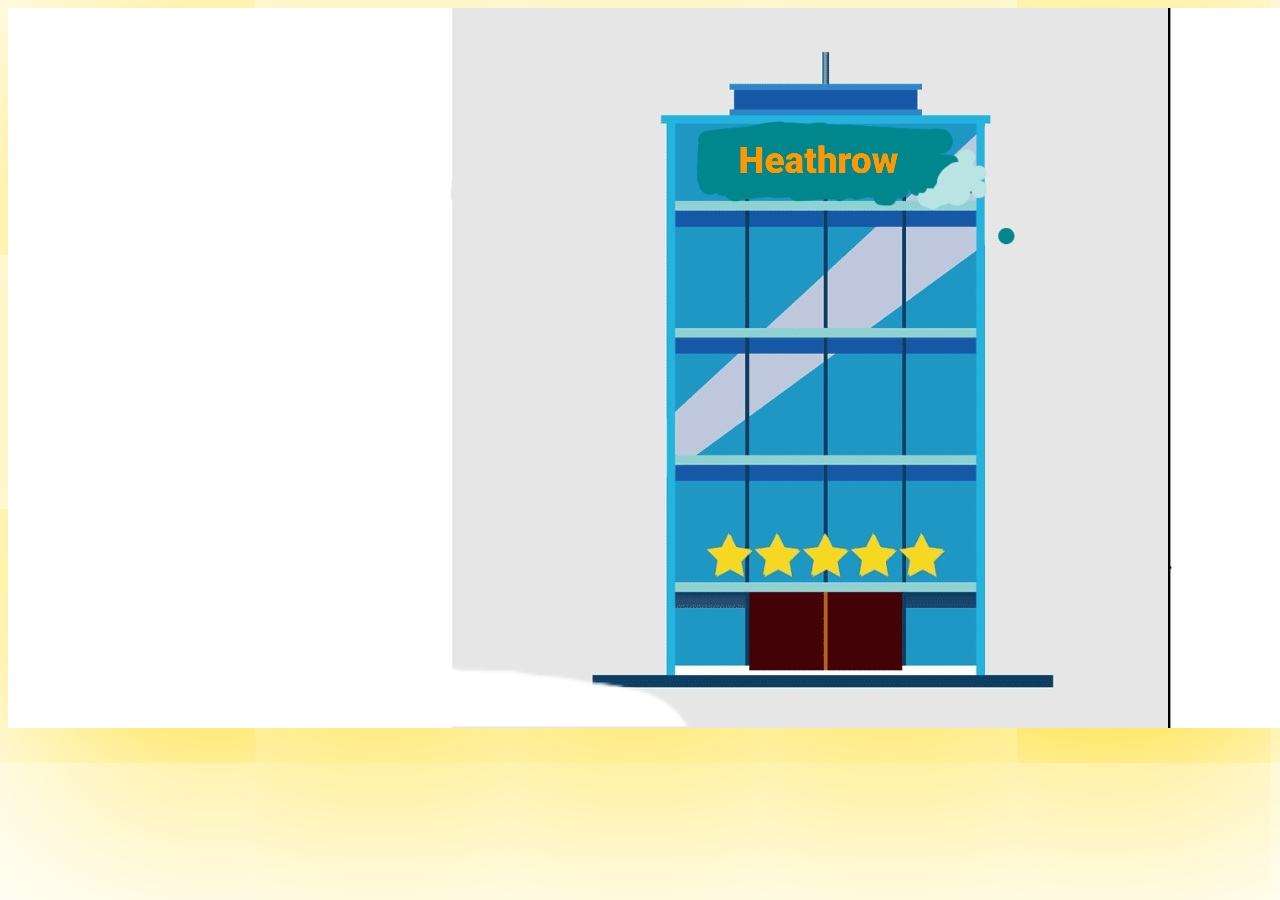
==== index.html @ e7bb1d68 "Add files via upload" ====
<!DOCTYPE html>
<html lang="en">
<head>
    <meta charset="UTF-8">
    <meta name="viewport" content="width=device-width, initial-scale=1.0">
    <title>Document</title>
    <style>
       
        
        .container{
            width: auto;
            height: auto;
           
            background-color: purple;
            display: flex;
            align-items: center;
            justify-content: space-between;
            box-shadow: 40px 40px 400px gold;
        }
        .h1{
        
            position: absolute;
            color:green;
            margin-left: 60%;
            font-size: 50px;
	        font-weight: 200px;
            /* top: 50%;
            left: 40%;
            transform: -50% -50%; */
            
        }
        
        

    </style>
</head>
<body>
    <div class="container">
        <img src="./images/21.jpg"> a
        <h1>Hi There,<br>Welcome to..............
            .......
            ...........
            .................
            ........
            .................
            ..........
            ...........
            <button>Our Food</button><p><button>Our Drinks</button></p>
            <p><button>About Us</button></p>
            <p><button></button></p>
        </h1>
        
        
            
            

        
    </div>
    
    
        
    
    
    
        
    
       
</body>


</html>
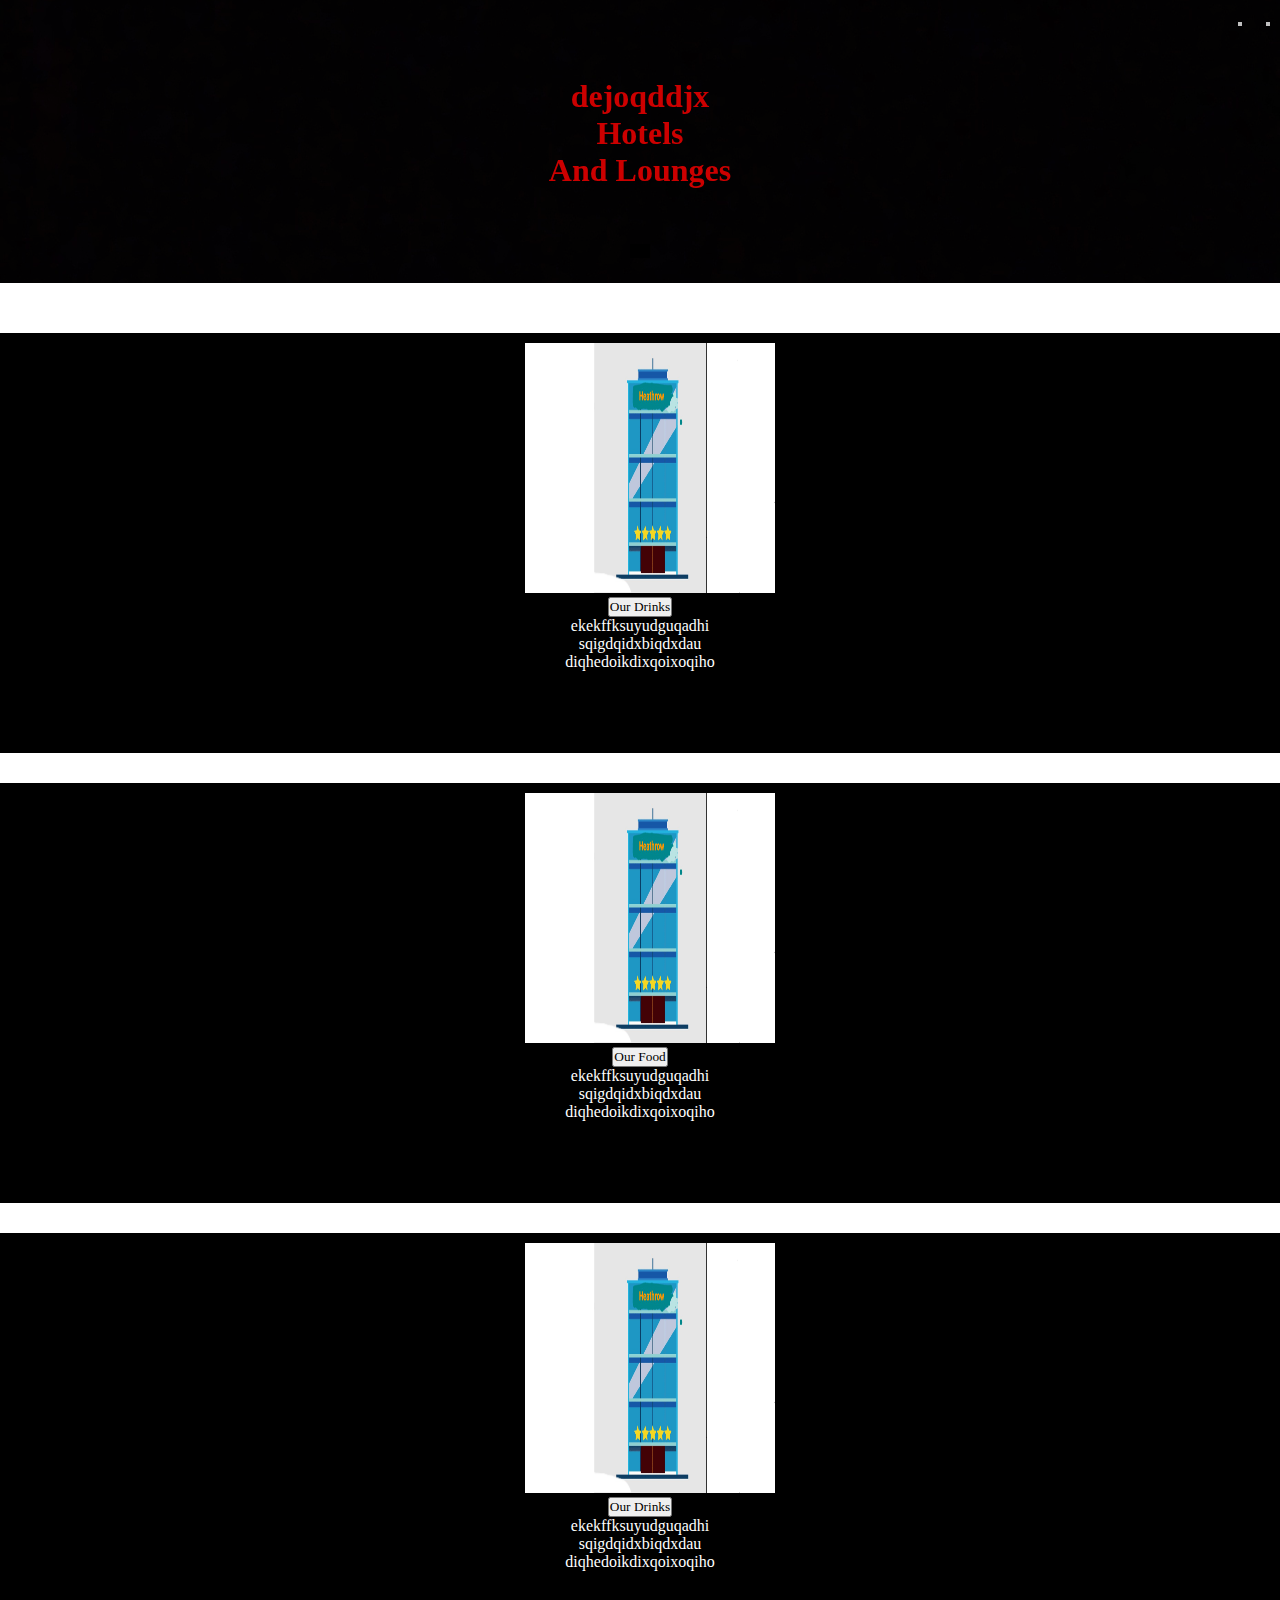
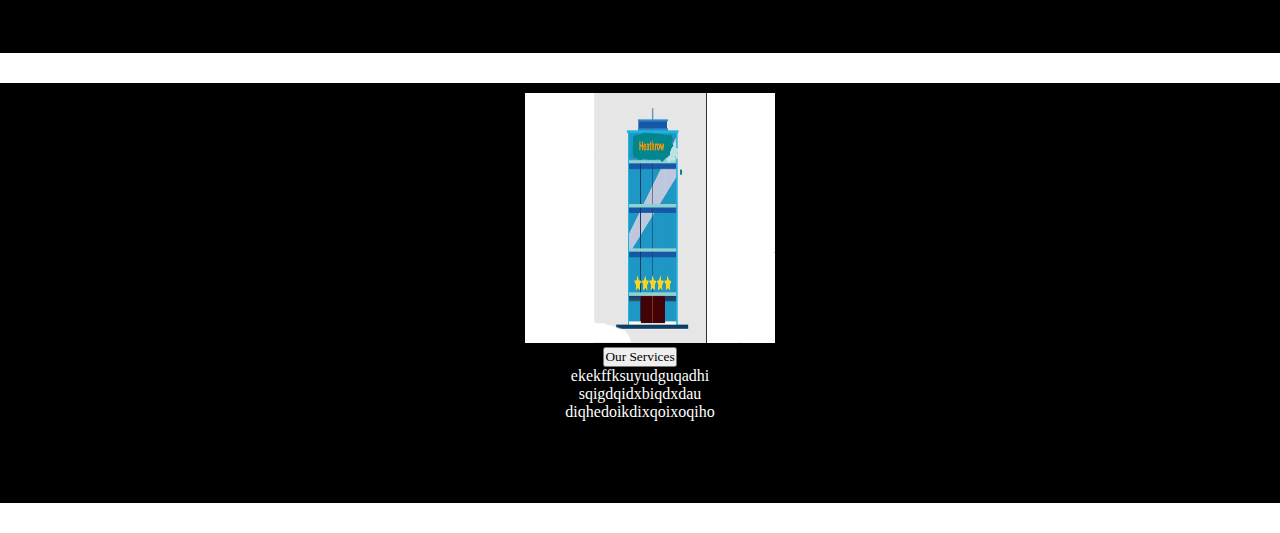
==== commit 370c2290: "Add files via upload" ====
--- a/index.html
+++ b/index.html
@@ -1,71 +1,64 @@
 <!DOCTYPE html>
 <html lang="en">
-<head>
-    <meta charset="UTF-8">
-    <meta name="viewport" content="width=device-width, initial-scale=1.0">
+  <head>
+    <meta charset="UTF-8" />
+    <meta name="viewport" content="width=device-width, initial-scale=1.0" />
     <title>Document</title>
-    <style>
-       
-        
-        .container{
-            width: auto;
-            height: auto;
-           
-            background-color: purple;
-            display: flex;
-            align-items: center;
-            justify-content: space-between;
-            box-shadow: 40px 40px 400px gold;
-        }
-        .h1{
-        
-            position: absolute;
-            color:green;
-            margin-left: 60%;
-            font-size: 50px;
-	        font-weight: 200px;
-            /* top: 50%;
-            left: 40%;
-            transform: -50% -50%; */
-            
-        }
-        
-        
+    <link rel="stylesheet" href="style.css" />
+  </head>
+  <body>
+    <div class="navbar">
+      <ul>
+        <li>
+          <a href="#"></a>
+        </li>
+        <li>
+          <a href="#"><button></button></a>
+        </li>
+        <li>
+          <a href="aboutme.html"><button></button></a>
+          
+        </li>
+      </ul>
+      <div class="center">
+        <h1>
+          dejoqddjx<br>
+          Hotels<br>And Lounges
+          
+        </h1>
+        <p>
+          <br /> 
+        </p>
+        <button></button>
 
-    </style>
-</head>
-<body>
-    <div class="container">
-        <img src="./images/21.jpg"> a
-        <h1>Hi There,<br>Welcome to..............
-            .......
-            ...........
-            .................
-            ........
-            .................
-            ..........
-            ...........
-            <button>Our Food</button><p><button>Our Drinks</button></p>
-            <p><button>About Us</button></p>
-            <p><button></button></p>
-        </h1>
-        
-        
-            
-            
-
-        
+      </div>
     </div>
-    
-    
-        
-    
-    
-    
-        
-    
-       
-</body>
 
 
+    <div class="price">
+      <figure>
+        <img src="./images/21.jpg" alt="" width="250px" height="250px" />
+        <figcaption><a href="/ourdrinks.html"><button>Our Drinks</button></a><br />ekekffksuyudguqadhi<br>sqigdqidxbiqdxdau<br>diqhedoikdixqoixoqiho</figcaption></figcaption> <br />ekekffksuyudguqadhi<br>sqigdqidxbiqdxdau<br>diqhedoikdixqoixoqiho</figcaption>
+    </div>
+    <div class="price">
+      <figure>
+        <img src="./images/21.jpg" alt="" width="250px" height="250px" />
+        <figcaption><a href="/ourdrinks.html"><button>Our Food</button></a><br />ekekffksuyudguqadhi<br>sqigdqidxbiqdxdau<br>diqhedoikdixqoixoqiho</figcaption></figcaption> <br />ekekffksuyudguqadhi<br>sqigdqidxbiqdxdau<br>diqhedoikdixqoixoqiho</figcaption>
+    </div>
+    <div class="price">
+      <figure>
+        <img src="./images/21.jpg" alt="" width="250px" height="250px" />
+        <figcaption><a href="/ourdrinks.html"><button>Our Drinks</button></a><br />ekekffksuyudguqadhi<br>sqigdqidxbiqdxdau<br>diqhedoikdixqoixoqiho</figcaption></figcaption> <br />ekekffksuyudguqadhi<br>sqigdqidxbiqdxdau<br>diqhedoikdixqoixoqiho</figcaption>
+      </figure>
+    </div>
+    <div class="price">
+      <figure>
+        <img src="./images/21.jpg" alt="" width="250px" height="250px" />
+        <figcaption><a href="/ourdrinks.html"><button>Our Services</button></a><br />ekekffksuyudguqadhi<br>sqigdqidxbiqdxdau<br>diqhedoikdixqoixoqiho</figcaption></figcaption> <br />ekekffksuyudguqadhi<br>sqigdqidxbiqdxdau<br>diqhedoikdixqoixoqiho</figcaption>
+    </div>
+
+
+
+    
+  </body>
 </html>--- a/style.css
+++ b/style.css
@@ -0,0 +1,107 @@
+* {
+    padding: 0;
+    margin: 0;
+    box-sizing: border-box;
+    font-family: Cambria, Cochin, Georgia, Times, "Times New Roman", serif;
+  }
+  
+  .navbar {
+    background-image: url(./images/20240106_005913.jpg);
+    background-size: cover;
+    background-repeat: no-repeat;
+    background-position: center;
+    width: 100%;
+    height: auto;
+    background-repeat: no-repeat;
+    margin-bottom: 50px;
+    filter: brightness(80%);
+    padding-bottom: 5px;
+  }
+  
+  
+  
+  
+  .navbar img {
+    padding: 0px 0px;
+  }
+  
+  .navbar ul {
+    text-align: right;
+  }
+  
+  .navbar li {
+    list-style: none;
+    display: inline-block;
+    padding: 10px;
+  }
+  
+  .navbar a {
+    text-decoration: none;
+    color: #288adf;
+  }
+  
+  
+  .center {
+    text-align: center;
+    margin-top: 40px;
+  }
+  
+  .center h1 {
+    color: red;
+    margin-bottom: 10px;
+  }
+  
+  .center p {
+    color: white;
+    margin-bottom: 20px;
+  }
+  
+  .center button {
+    background-color: black;
+    color: white;
+    border: none;
+    padding: 7px 10px;
+    border-radius: 1px;
+    text-align: center;
+    margin-bottom: 20px;
+  }
+  
+  .center p i {
+    color: white;
+  }
+  
+  .price {
+    display: flex;
+    justify-content: center;
+    gap: 40px;
+    margin-bottom: 30px;
+    flex-wrap: wrap;
+    overflow: hidden;
+    background-color: black;
+  }
+  
+  .price figure {
+    padding: 10px;
+    width: 250px;
+    height: auto;
+  }
+  
+  .price figcaption {
+    text-align: center;
+    color: white;
+  }
+  
+  @media (max-width: 380px){
+    .price figure{
+      width: 150px;
+      height: 200px;
+      
+    }
+  
+    .price figure img{
+      width: 100%;
+      height: 80%;
+      object-fit: cover;
+    }
+  }
+  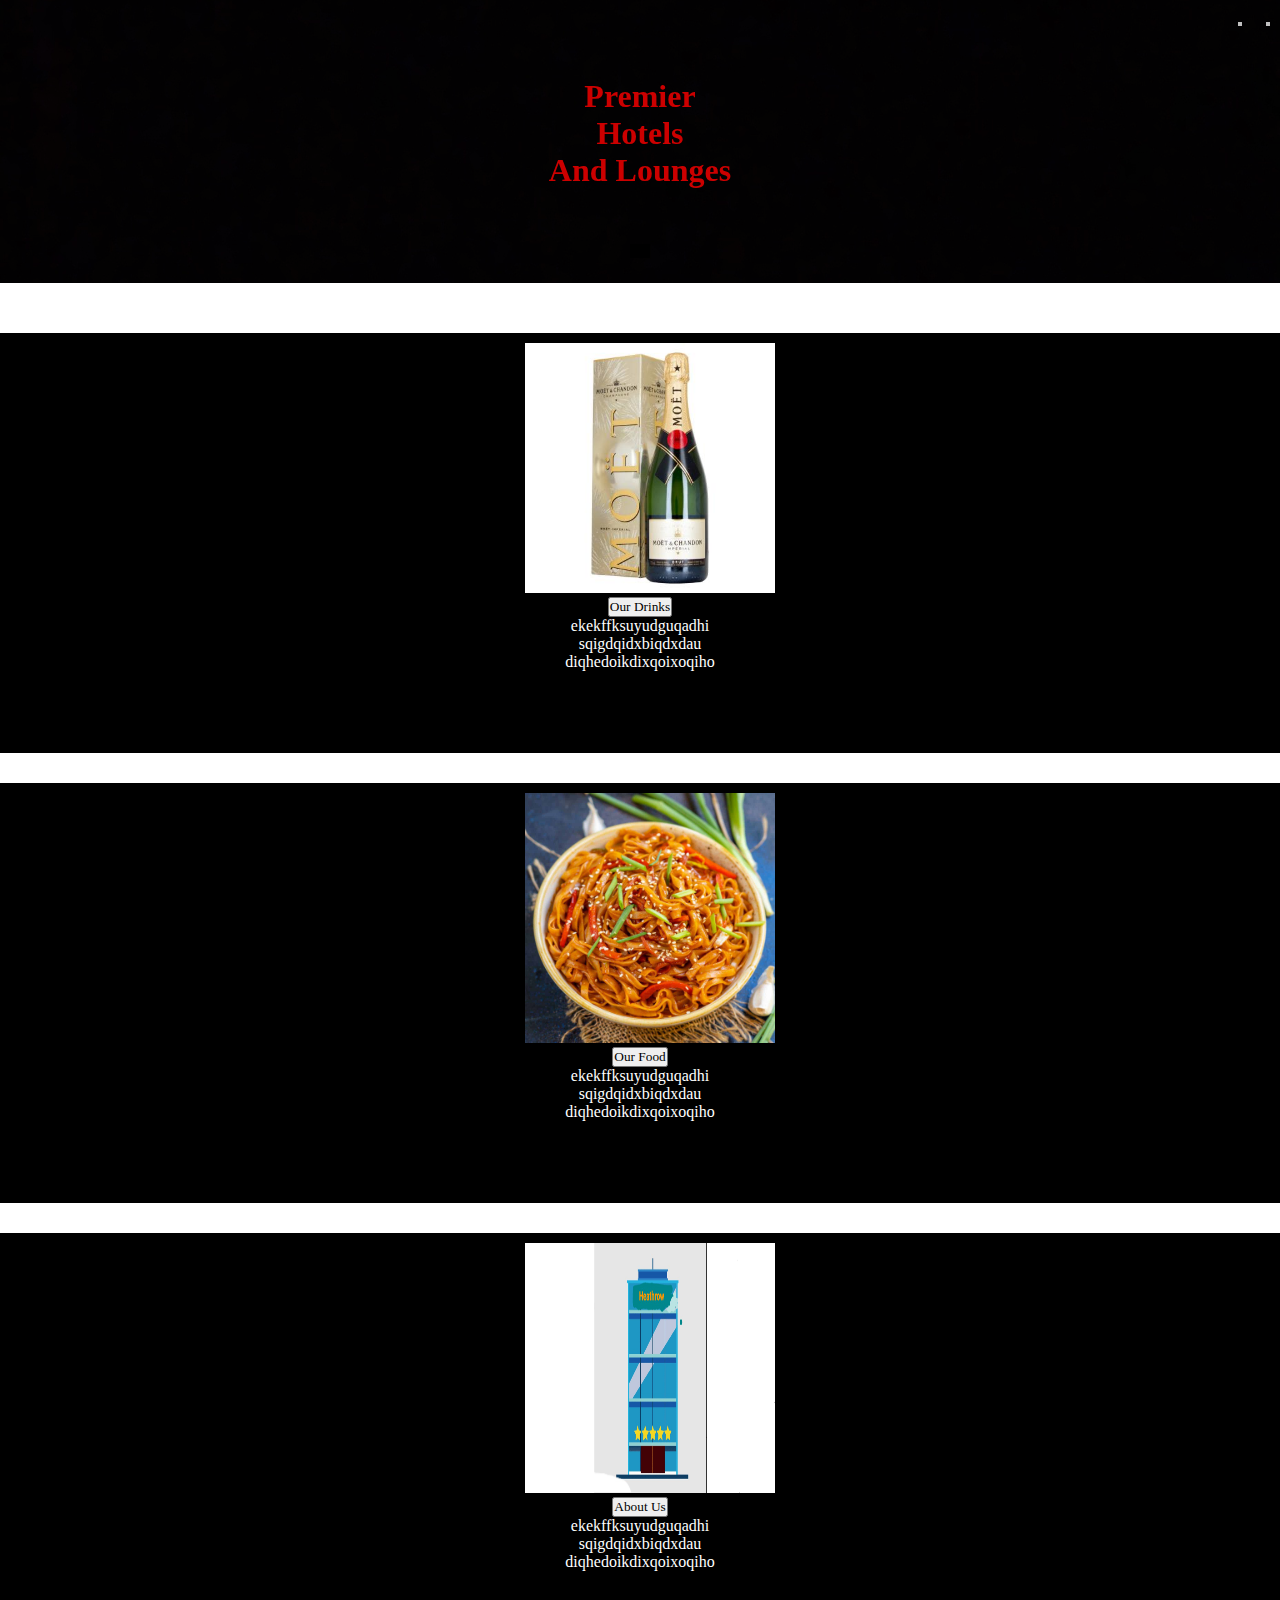
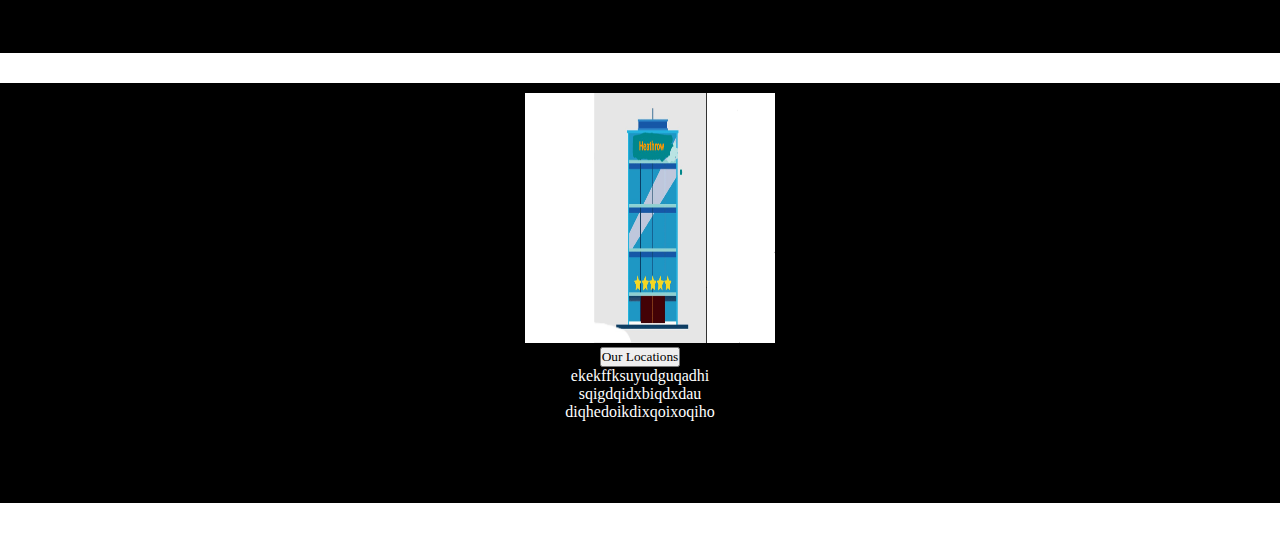
==== commit 72445a5f: "Add files via upload" ====
--- a/index.html
+++ b/index.html
@@ -22,7 +22,7 @@
       </ul>
       <div class="center">
         <h1>
-          dejoqddjx<br>
+          Premier<br>
           Hotels<br>And Lounges
           
         </h1>
@@ -37,24 +37,24 @@
 
     <div class="price">
       <figure>
-        <img src="./images/21.jpg" alt="" width="250px" height="250px" />
-        <figcaption><a href="/ourdrinks.html"><button>Our Drinks</button></a><br />ekekffksuyudguqadhi<br>sqigdqidxbiqdxdau<br>diqhedoikdixqoixoqiho</figcaption></figcaption> <br />ekekffksuyudguqadhi<br>sqigdqidxbiqdxdau<br>diqhedoikdixqoixoqiho</figcaption>
+        <img src="./images/aspar8360.jpg" alt="" width="250px" height="250px" />
+        <figcaption><a href="ourdrinks.html"><button>Our Drinks</button></a><br />ekekffksuyudguqadhi<br>sqigdqidxbiqdxdau<br>diqhedoikdixqoixoqiho</figcaption></figcaption> <br />ekekffksuyudguqadhi<br>sqigdqidxbiqdxdau<br>diqhedoikdixqoixoqiho</figcaption>
+    </div>
+    <div class="price">
+      <figure>
+        <img src="./images/Gochujang-Noodles-2-3.jpg" alt="" width="250px" height="250px" />
+        <figcaption><a href="ourdrinks.html"><button>Our Food</button></a><br />ekekffksuyudguqadhi<br>sqigdqidxbiqdxdau<br>diqhedoikdixqoixoqiho</figcaption></figcaption> <br />ekekffksuyudguqadhi<br>sqigdqidxbiqdxdau<br>diqhedoikdixqoixoqiho</figcaption>
     </div>
     <div class="price">
       <figure>
         <img src="./images/21.jpg" alt="" width="250px" height="250px" />
-        <figcaption><a href="/ourdrinks.html"><button>Our Food</button></a><br />ekekffksuyudguqadhi<br>sqigdqidxbiqdxdau<br>diqhedoikdixqoixoqiho</figcaption></figcaption> <br />ekekffksuyudguqadhi<br>sqigdqidxbiqdxdau<br>diqhedoikdixqoixoqiho</figcaption>
-    </div>
-    <div class="price">
-      <figure>
-        <img src="./images/21.jpg" alt="" width="250px" height="250px" />
-        <figcaption><a href="/ourdrinks.html"><button>Our Drinks</button></a><br />ekekffksuyudguqadhi<br>sqigdqidxbiqdxdau<br>diqhedoikdixqoixoqiho</figcaption></figcaption> <br />ekekffksuyudguqadhi<br>sqigdqidxbiqdxdau<br>diqhedoikdixqoixoqiho</figcaption>
+        <figcaption><a href="ourdrinks.html"><button>About Us</button></a><br />ekekffksuyudguqadhi<br>sqigdqidxbiqdxdau<br>diqhedoikdixqoixoqiho</figcaption></figcaption> <br />ekekffksuyudguqadhi<br>sqigdqidxbiqdxdau<br>diqhedoikdixqoixoqiho</figcaption>
       </figure>
     </div>
     <div class="price">
       <figure>
         <img src="./images/21.jpg" alt="" width="250px" height="250px" />
-        <figcaption><a href="/ourdrinks.html"><button>Our Services</button></a><br />ekekffksuyudguqadhi<br>sqigdqidxbiqdxdau<br>diqhedoikdixqoixoqiho</figcaption></figcaption> <br />ekekffksuyudguqadhi<br>sqigdqidxbiqdxdau<br>diqhedoikdixqoixoqiho</figcaption>
+        <figcaption><a href="ourdrinks.html"><button>Our Locations</button></a><br />ekekffksuyudguqadhi<br>sqigdqidxbiqdxdau<br>diqhedoikdixqoixoqiho</figcaption></figcaption> <br />ekekffksuyudguqadhi<br>sqigdqidxbiqdxdau<br>diqhedoikdixqoixoqiho</figcaption>
     </div>
 
 
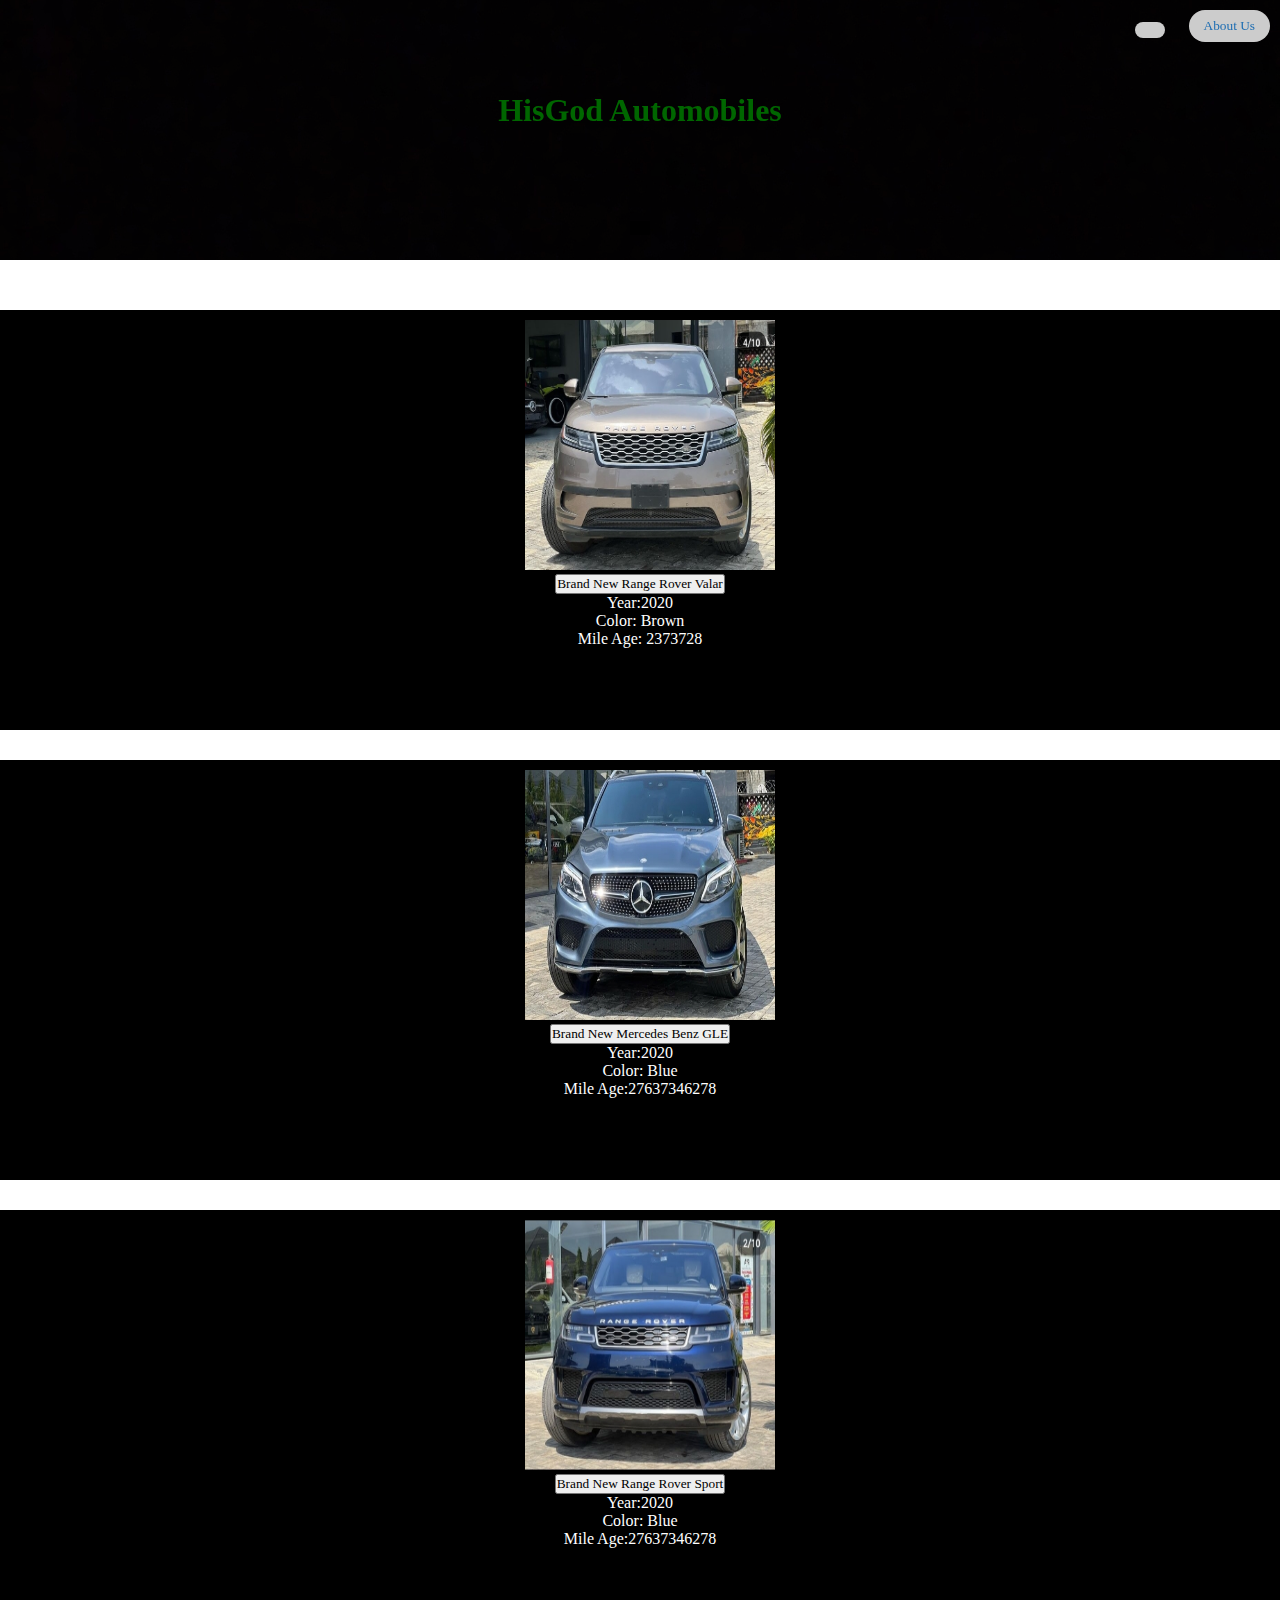
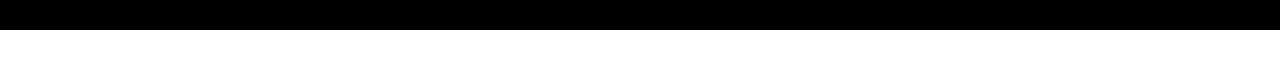
==== commit 9f36f98e: "Add files via upload" ====
--- a/index.html
+++ b/index.html
@@ -16,14 +16,14 @@
           <a href="#"><button></button></a>
         </li>
         <li>
-          <a href="aboutme.html"><button></button></a>
+          <a href="aboutme.html"><button>About Us</button></a>
           
         </li>
       </ul>
       <div class="center">
         <h1>
-          Premier<br>
-          Hotels<br>And Lounges
+          HisGod Automobiles<br>
+          <br>
           
         </h1>
         <p>
@@ -37,25 +37,21 @@
 
     <div class="price">
       <figure>
-        <img src="./images/aspar8360.jpg" alt="" width="250px" height="250px" />
-        <figcaption><a href="ourdrinks.html"><button>Our Drinks</button></a><br />ekekffksuyudguqadhi<br>sqigdqidxbiqdxdau<br>diqhedoikdixqoixoqiho</figcaption></figcaption> <br />ekekffksuyudguqadhi<br>sqigdqidxbiqdxdau<br>diqhedoikdixqoixoqiho</figcaption>
+        <img src="./images/Screenshot_20240111-065628_Gallery.jpg" alt="" width="250px" height="250px" />
+        <figcaption><a href="ourdrinks.html"><button>Brand New Range Rover Valar </button></a><br />Year:2020<br>Color: Brown<br>Mile Age: 2373728</figcaption></figcaption> <br />ekekffksuyudguqadhi<br>sqigdqidxbiqdxdau<br>diqhedoikdixqoixoqiho</figcaption>
     </div>
     <div class="price">
       <figure>
-        <img src="./images/Gochujang-Noodles-2-3.jpg" alt="" width="250px" height="250px" />
-        <figcaption><a href="ourdrinks.html"><button>Our Food</button></a><br />ekekffksuyudguqadhi<br>sqigdqidxbiqdxdau<br>diqhedoikdixqoixoqiho</figcaption></figcaption> <br />ekekffksuyudguqadhi<br>sqigdqidxbiqdxdau<br>diqhedoikdixqoixoqiho</figcaption>
+        <img src="./images/Screenshot_20240111-065537_Gallery.jpg" alt="" width="250px" height="250px" />
+        <figcaption><a href="ourdrinks.html"><button>Brand New Mercedes Benz GLE </button></a><br />Year:2020<br>Color: Blue<br>Mile Age:27637346278</figcaption></figcaption> <br />ekekffksuyudguqadhi<br>sqigdqidxbiqdxdau<br>diqhedoikdixqoixoqiho</figcaption>
     </div>
     <div class="price">
       <figure>
-        <img src="./images/21.jpg" alt="" width="250px" height="250px" />
-        <figcaption><a href="ourdrinks.html"><button>About Us</button></a><br />ekekffksuyudguqadhi<br>sqigdqidxbiqdxdau<br>diqhedoikdixqoixoqiho</figcaption></figcaption> <br />ekekffksuyudguqadhi<br>sqigdqidxbiqdxdau<br>diqhedoikdixqoixoqiho</figcaption>
+        <img src="./images/Screenshot_20240111-065610_Gallery.jpg" alt="" width="250px" height="250px" />
+        <figcaption><a href="ourdrinks.html"><button>Brand New Range Rover Sport</button></a><br />Year:2020<br>Color: Blue<br>Mile Age:27637346278</figcaption></figcaption> <br />ekekffksuyudguqadhi<br>sqigdqidxbiqdxdau<br>diqhedoikdixqoixoqiho</figcaption>
       </figure>
     </div>
-    <div class="price">
-      <figure>
-        <img src="./images/21.jpg" alt="" width="250px" height="250px" />
-        <figcaption><a href="ourdrinks.html"><button>Our Locations</button></a><br />ekekffksuyudguqadhi<br>sqigdqidxbiqdxdau<br>diqhedoikdixqoixoqiho</figcaption></figcaption> <br />ekekffksuyudguqadhi<br>sqigdqidxbiqdxdau<br>diqhedoikdixqoixoqiho</figcaption>
-    </div>
+    
 
 
 
--- a/style.css
+++ b/style.css
@@ -16,7 +16,14 @@
     margin-bottom: 50px;
     filter: brightness(80%);
     padding-bottom: 5px;
+    
   }
+  .navbar a button {
+    background: #fff;
+    color: #288adf;
+    border: none;
+    padding: 8px 15px;
+    border-radius: 100px;}
   
   
   
@@ -33,6 +40,7 @@
     list-style: none;
     display: inline-block;
     padding: 10px;
+    font-size: 20px;
   }
   
   .navbar a {
@@ -47,7 +55,7 @@
   }
   
   .center h1 {
-    color: red;
+    color:green;
     margin-bottom: 10px;
   }
   
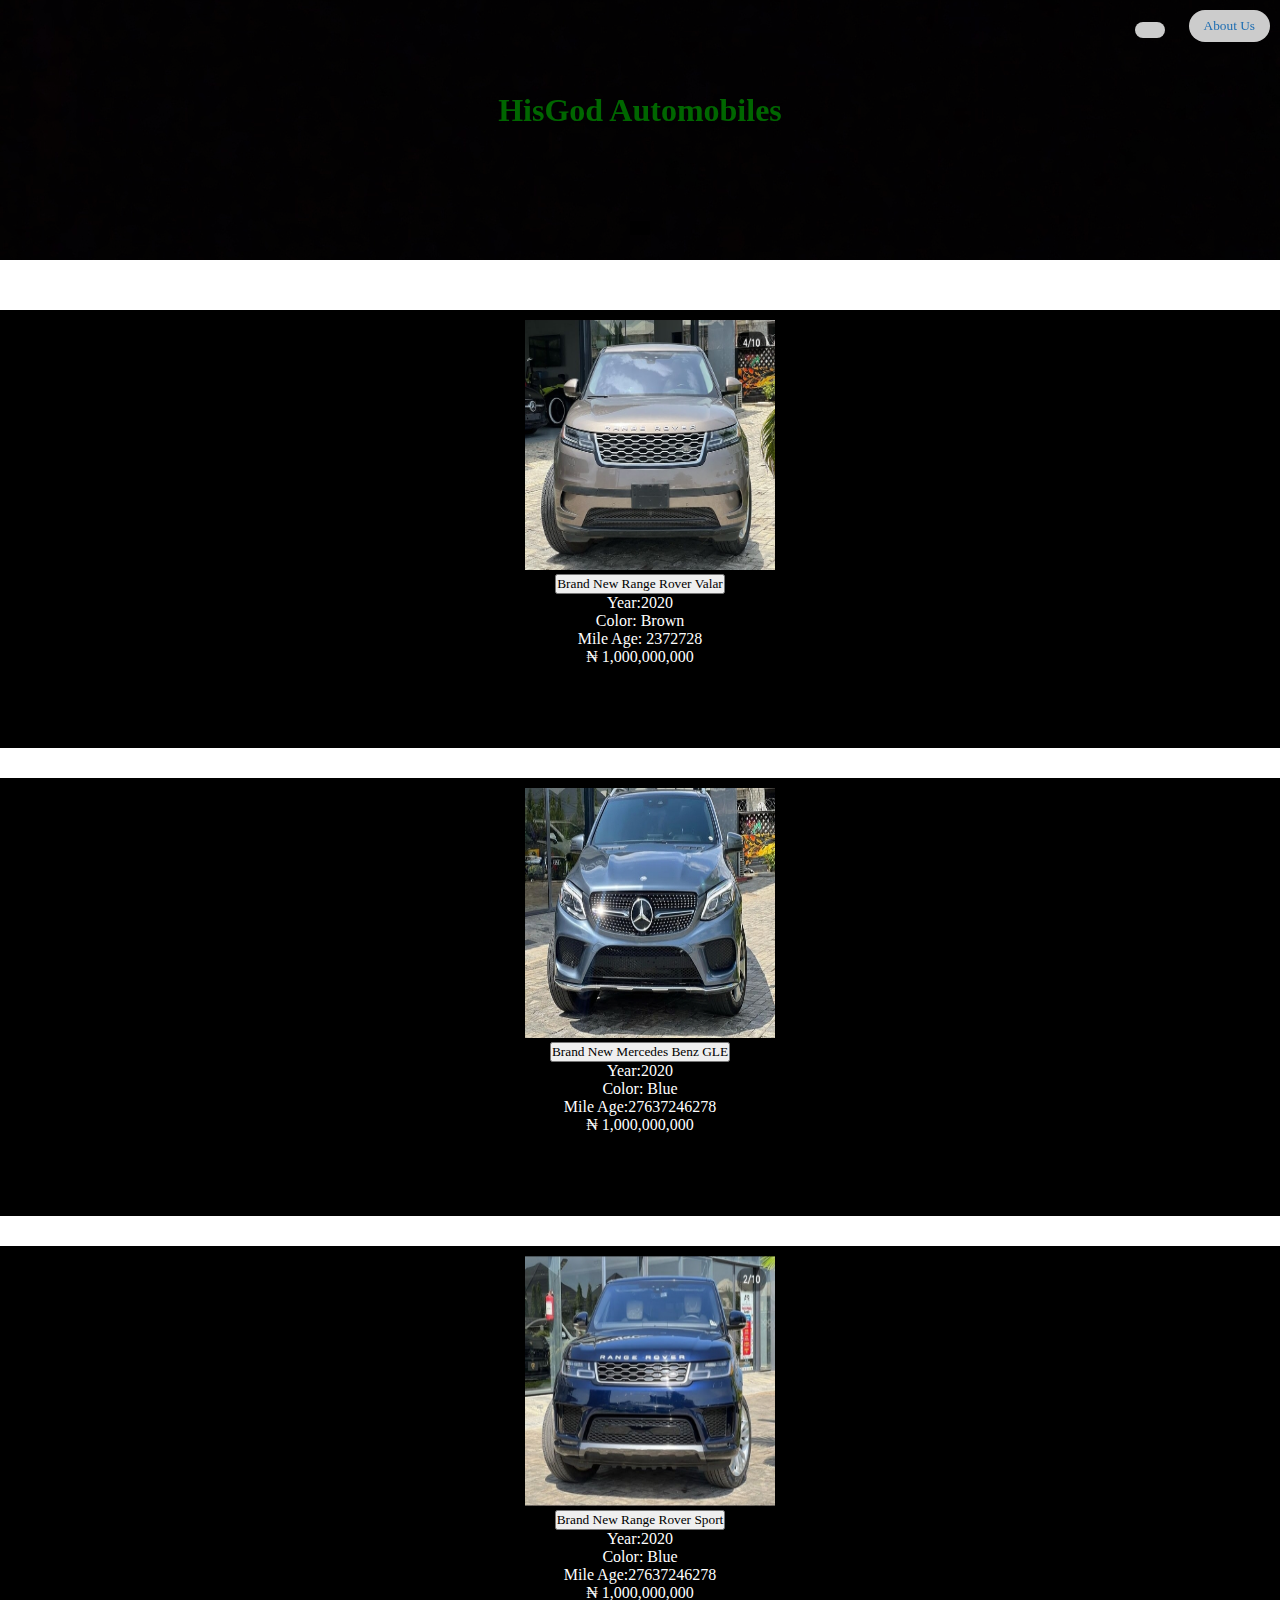
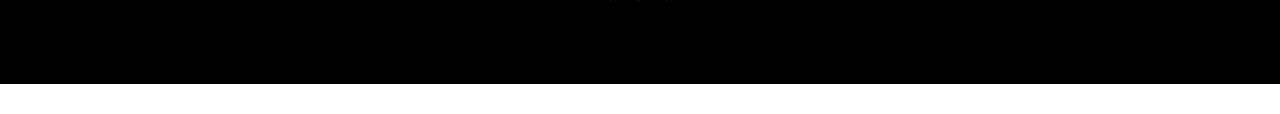
==== commit b356eef9: "Add files via upload" ====
--- a/index.html
+++ b/index.html
@@ -38,19 +38,20 @@
     <div class="price">
       <figure>
         <img src="./images/Screenshot_20240111-065628_Gallery.jpg" alt="" width="250px" height="250px" />
-        <figcaption><a href="ourdrinks.html"><button>Brand New Range Rover Valar </button></a><br />Year:2020<br>Color: Brown<br>Mile Age: 2373728</figcaption></figcaption> <br />ekekffksuyudguqadhi<br>sqigdqidxbiqdxdau<br>diqhedoikdixqoixoqiho</figcaption>
+        <figcaption><a href="ourdrinks.html"><button>Brand New Range Rover Valar </button></a><br />Year:2020<br>Color: Brown<br>Mile Age: 2372728 <br>&#8358 1,000,000,000</figcaption></figcaption> <br />&#8358 1,000,000,000<br>sqigdqidxbiqdxdau<br>diqhedoikdixqoixoqiho</figcaption>
     </div>
     <div class="price">
       <figure>
         <img src="./images/Screenshot_20240111-065537_Gallery.jpg" alt="" width="250px" height="250px" />
-        <figcaption><a href="ourdrinks.html"><button>Brand New Mercedes Benz GLE </button></a><br />Year:2020<br>Color: Blue<br>Mile Age:27637346278</figcaption></figcaption> <br />ekekffksuyudguqadhi<br>sqigdqidxbiqdxdau<br>diqhedoikdixqoixoqiho</figcaption>
+        <figcaption><a href="ourdrinks.html"><button>Brand New Mercedes Benz GLE </button></a><br />Year:2020<br>Color: Blue<br>Mile Age:27637246278 <br>&#8358 1,000,000,000</figcaption></figcaption> <br />&#8358 1,000,000,000<br>sqigdqidxbiqdxdau<br>diqhedoikdixqoixoqiho</figcaption>
     </div>
     <div class="price">
       <figure>
         <img src="./images/Screenshot_20240111-065610_Gallery.jpg" alt="" width="250px" height="250px" />
-        <figcaption><a href="ourdrinks.html"><button>Brand New Range Rover Sport</button></a><br />Year:2020<br>Color: Blue<br>Mile Age:27637346278</figcaption></figcaption> <br />ekekffksuyudguqadhi<br>sqigdqidxbiqdxdau<br>diqhedoikdixqoixoqiho</figcaption>
+        <figcaption><a href="ourdrinks.html"><button>Brand New Range Rover Sport</button></a><br />Year:2020<br>Color: Blue<br>Mile Age:27637246278 <br>&#8358 1,000,000,000</figcaption></figcaption> <br />&#8358 1,000,000,000<br>sqigdqidxbiqdxdau<br>diqhedoikdixqoixoqiho</figcaption>
       </figure>
     </div>
+    
     
 
 
